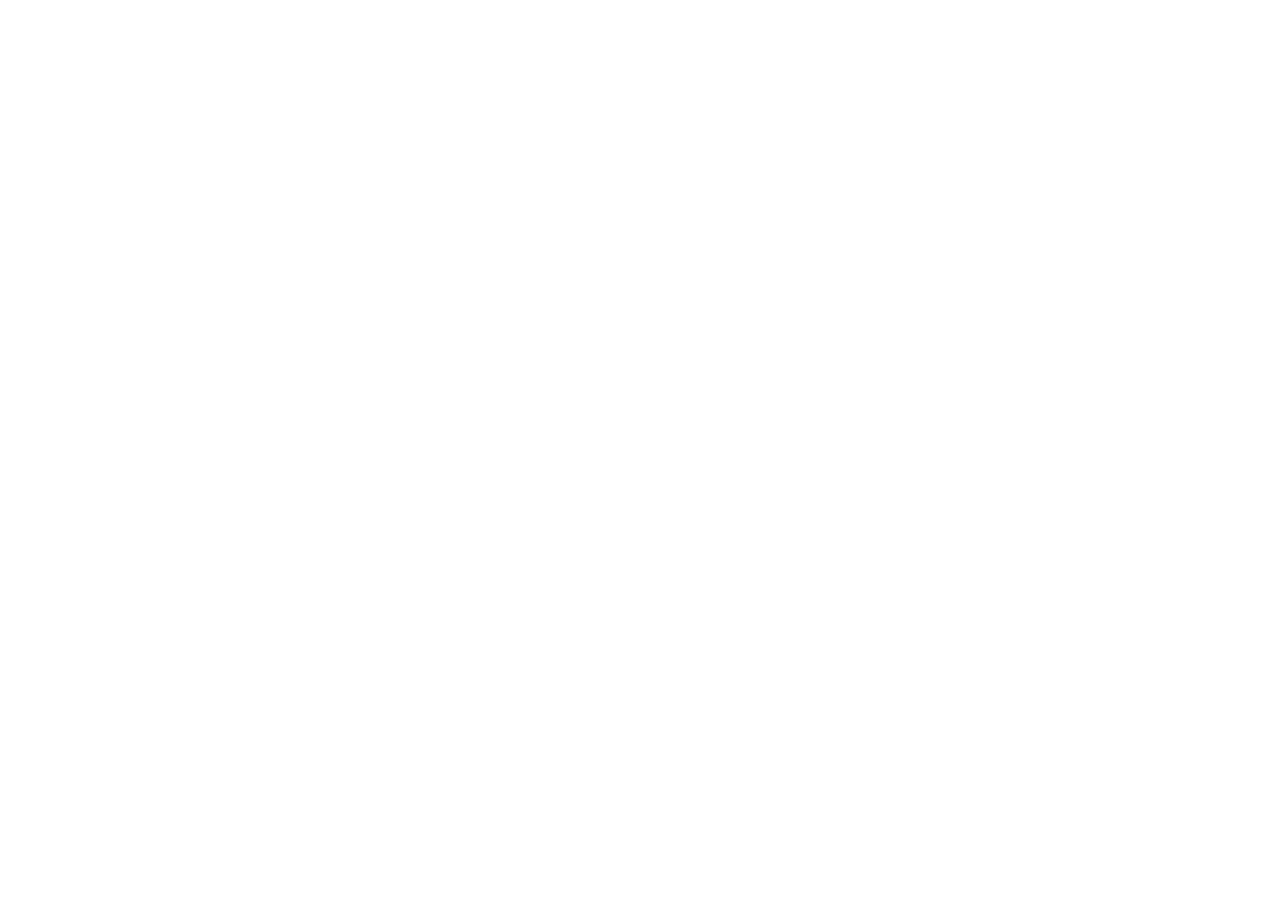
==== Css-Variable/index.html @ ccf9943e "modify the name of folder" ====
<!DOCTYPE html>
<html lang="en">
<head>
    <meta charset="UTF-8">
    <meta name="viewport" content="width=device-width, initial-scale=1.0">
    <title>Document</title>
</head>
<body>
    
</body>
</html>
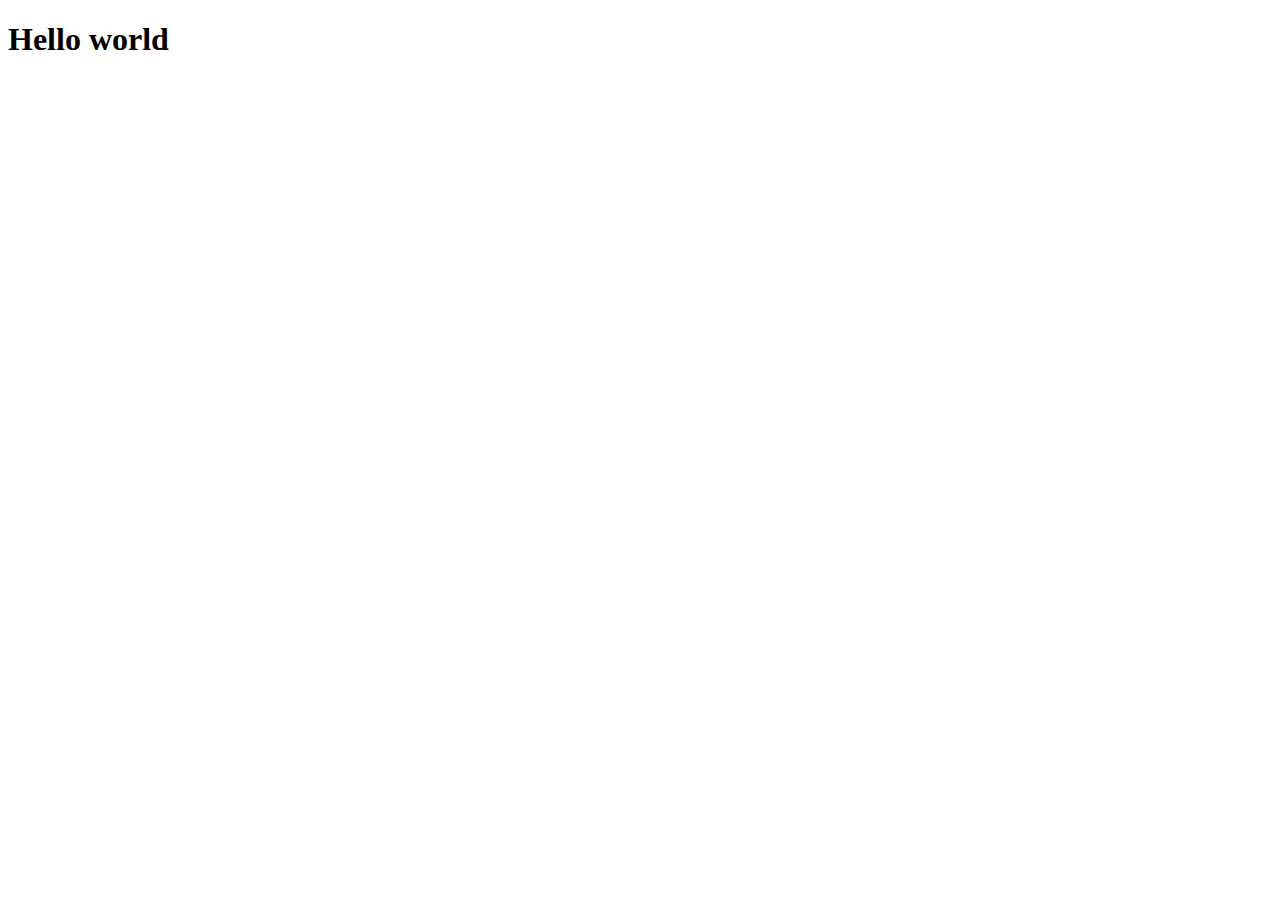
==== commit ac2833be: "adding h1 tag in index.html file from check branch" ====
--- a/Css-Variable/index.html
+++ b/Css-Variable/index.html
@@ -6,6 +6,6 @@
     <title>Document</title>
 </head>
 <body>
-    
+    <h1>Hello world</h1>
 </body>
 </html>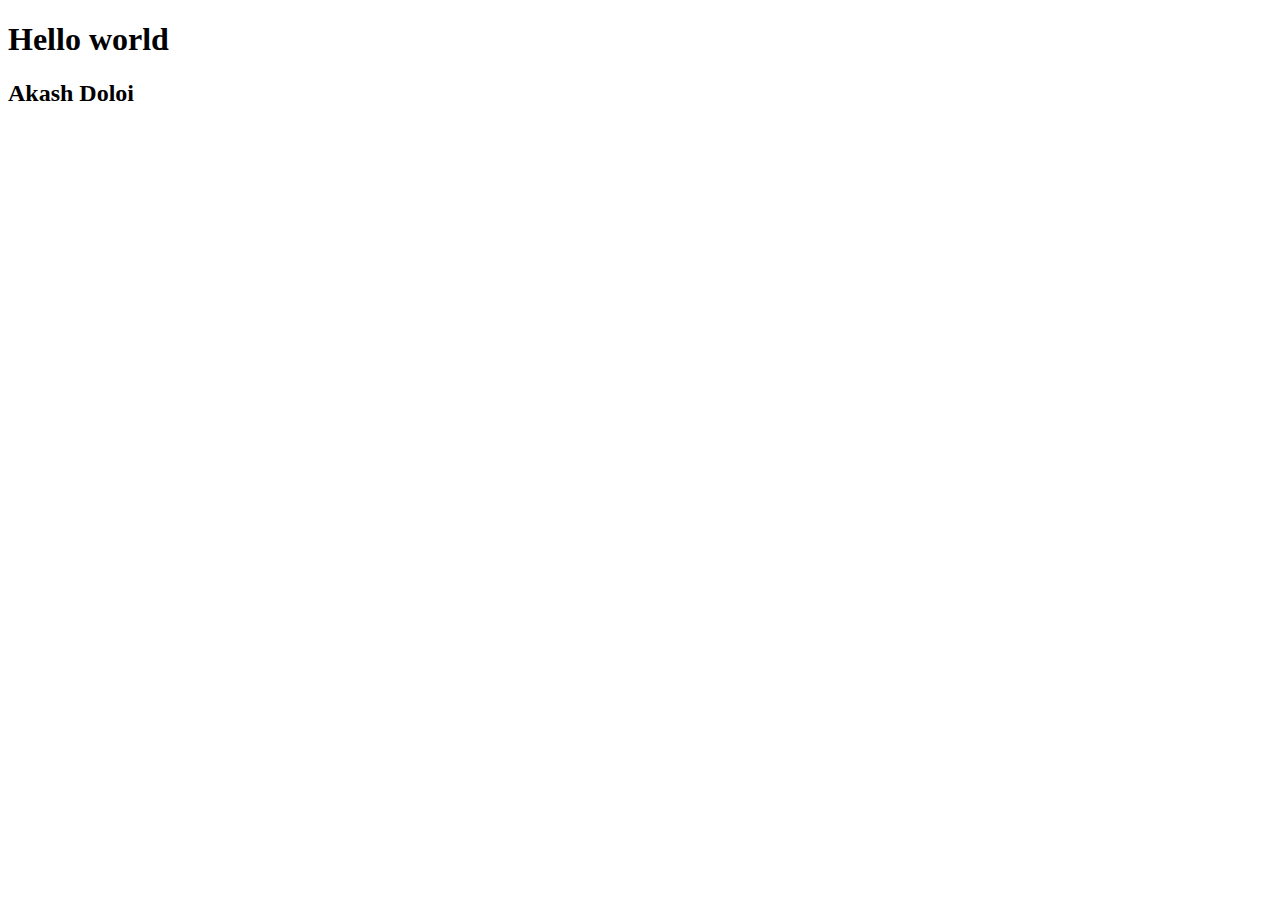
==== commit ba6a8ec6: "none" ====
--- a/Css-Variable/index.html
+++ b/Css-Variable/index.html
@@ -7,5 +7,6 @@
 </head>
 <body>
     <h1>Hello world</h1>
+    <h2>Akash Doloi</h2>
 </body>
 </html>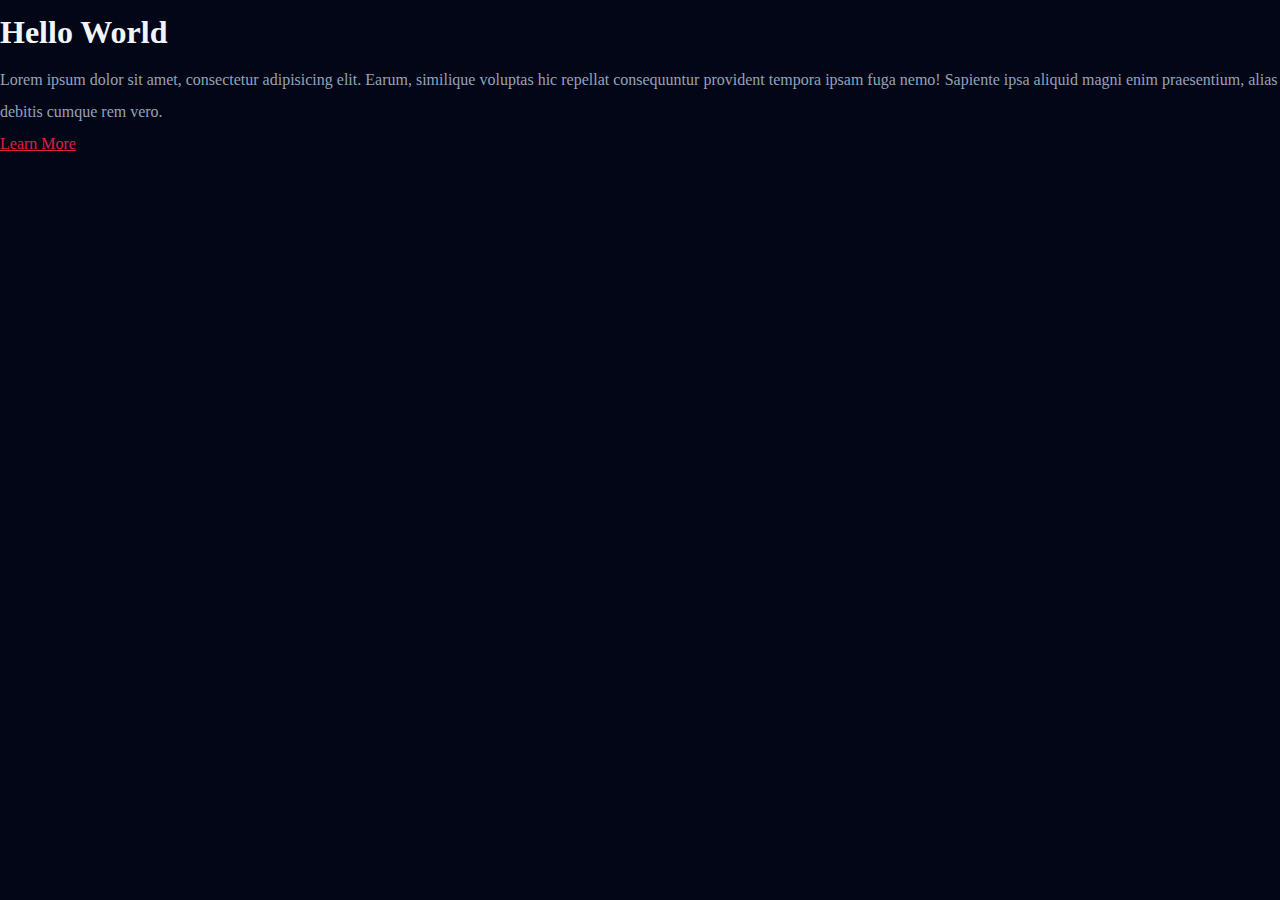
==== commit fa545953: "css variable practice done" ====
--- a/Css-Variable/index.html
+++ b/Css-Variable/index.html
@@ -3,10 +3,14 @@
 <head>
     <meta charset="UTF-8">
     <meta name="viewport" content="width=device-width, initial-scale=1.0">
+    <link rel="stylesheet" href="style.css">
     <title>Document</title>
 </head>
 <body>
-    <h1>Hello world</h1>
-    <h2>Akash Doloi</h2>
+<h1 class="title">Hello World</h1>
+<p class="description">
+    Lorem ipsum dolor sit amet, consectetur adipisicing elit. Earum, similique voluptas hic repellat consequuntur provident tempora ipsam fuga nemo! Sapiente ipsa aliquid magni enim praesentium, alias debitis cumque rem vero.
+</p>
+<a href="#" class="link">Learn More</a>
 </body>
 </html>--- a/Css-Variable/style.css
+++ b/Css-Variable/style.css
@@ -0,0 +1,36 @@
+:root{
+    --clr-dark: #020617;
+    --clr-light: #f1f5f9;
+    --clr-slate: #94a3b8;
+    --clr-primary: #e11d48;
+}
+
+
+*
+{
+    margin: 0;
+    padding: 0;
+    box-sizing: border-box;
+    line-height: 2;
+}
+
+body
+{
+    /* background-color: #020617; */
+    background-color: var(--clr-dark);
+
+}
+.title
+{
+    /* color: #f1f5f9; */
+    color: var(--clr-light);
+}
+.description{
+    /* color: #94a3b8; */
+    color: var(--clr-slate);
+}
+
+.link {
+    /* color: #e11d48; */
+    color: var(--clr-primary);
+}